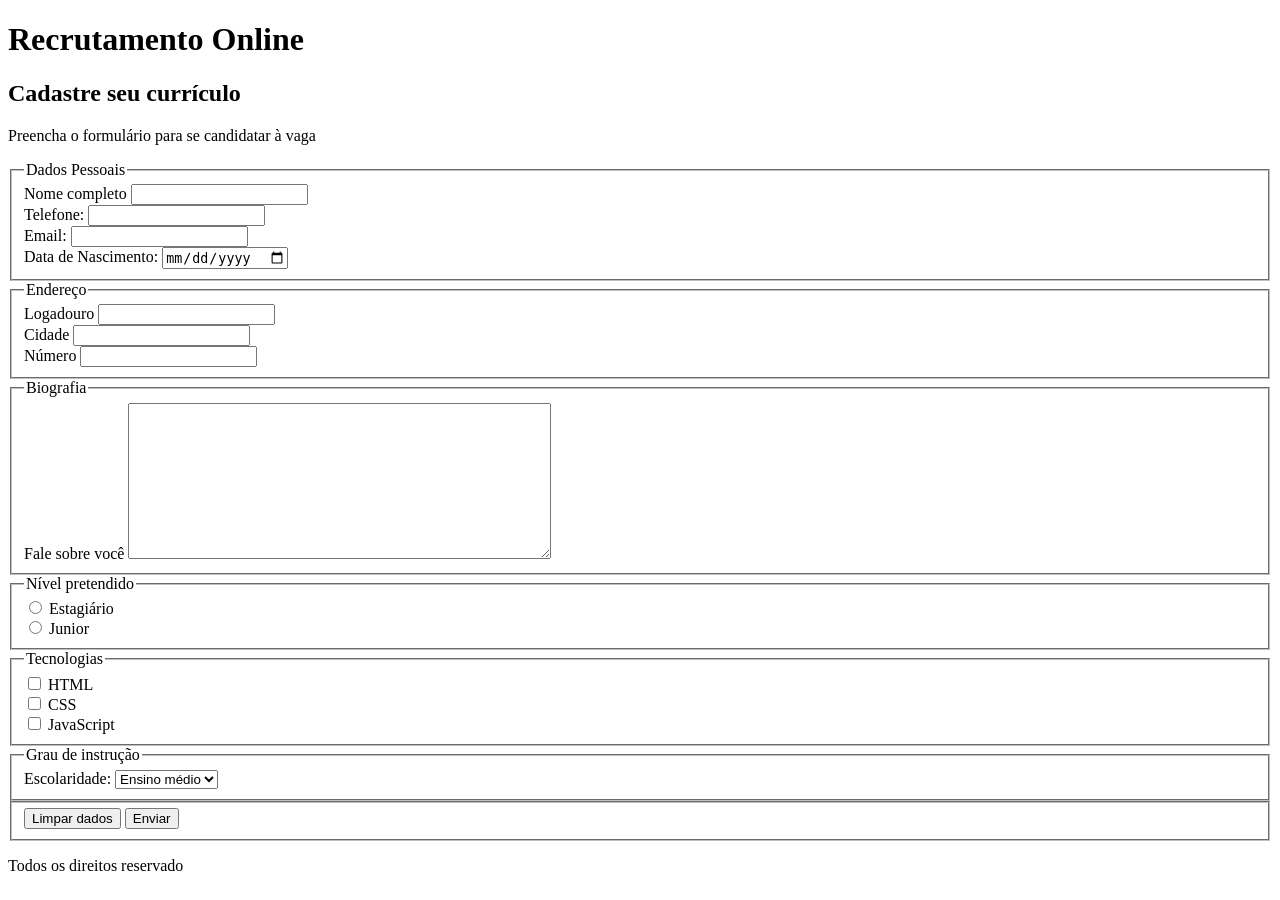
==== aula 3/index.html @ 9260c5a0 "aula 3 formulário inicial" ====
<!DOCTYPE html>
<html lang="pt-BR">
    <head>
        <meta charset="UTF-8">
        <title>Recrutamento Online</title>
    </head>
    <body>
        <header>
            <h1>Recrutamento Online</h1>
        </header>
        <main>
            <section>
                <h2>Cadastre seu currículo</h2>
                <form action="#" method="get">
                    <p>Preencha o formulário para se candidatar à vaga</p>
                    <fieldset>
                        <legend>Dados Pessoais</legend>
                        <div>
                            <label for="nome_id">Nome completo</label>
                            <input id="nome_id" name="nome" type="text">
                        </div>
                        <div>
                            <label for="telefone_id">Telefone:</label>
                            <input id="telefone_id" name="telefone" type="tel">
                        </div>
                        <div>
                            <label for="email_id">Email:</label>
                            <input id="email_id" name="email" type="email">
                        </div>
                        <div>
                            <label for="data_nasc_id">Data de Nascimento:</label>
                            <input id="data_nasc_id" name="data_nasc" type="date">
                        </div>
                    </fieldset>
                    <fieldset>
                        <legend>Endereço</legend>
                        <div>
                            <label for="logadouro_id">Logadouro</label>
                            <input id="logadouro_id" name="logadouro" type="text">
                        </div>
                        <div>
                            <label for="cidade_id">Cidade</label>
                            <input id="cidade_id" name="cidade" type="text">
                        </div>
                        <div>
                            <label for="numero_id">Número</label>
                            <input id="numero_id" name="numero" type="number">
                        </div>
                    </fieldset>
                    <fieldset>
                        <legend>Biografia</legend>
                        <div>
                            <label for="resumo_id">Fale sobre você</label>
                            <textarea id="resumo_id" name="resumo" rows="10" cols="50"></textarea>
                        </div>
                    </fieldset>
                    <fieldset>
                        <legend>Nível pretendido</legend>
                        <div>
                            <input id="estagiario_id" name="nivel" type="radio" value="estagiario">
                            <label for="estagiario_id">Estagiário</label>
                        </div>
                        <div>
                            <input id="junior_id" name="nivel" type="radio" value="junior">
                            <label for="junior_id">Junior</label>
                        </div>
                    </fieldset>
                    <fieldset>
                        <legend>Tecnologias</legend>
                        <div>
                            <input id="tec_html_id" name="tecnologia" type="checkbox" value="html">
                            <label for="tec_html_id">HTML</label>
                        </div>
                        <div>
                            <input id="tec_css_id" name="tecnologia" type="checkbox" value="css">
                            <label for="tec_css_id">CSS</label>
                        </div>
                        <div>
                            <input id="tec_js_id" name="tecnologia" type="checkbox" value="js">
                            <label for="tec_js_id">JavaScript</label>
                        </div>
                    </fieldset>
                    <fieldset>
                        <legend>Grau de instrução</legend>
                        <div>
                            <label for="escolaridade_id">Escolaridade:</label>
                            <select id="esolcaridade_id" name="escolaridade">
                                <option value="medio">Ensino médio</option>
                                <option value="graduação">Graduação</option>
                                <option value="pos">Pós</option>
                            </select>
                        </div>
                    </fieldset>
                    <fieldset>
                        <div>
                            <button type="reset">Limpar dados</button>
                            <button type="submit">Enviar</button>
                        </div>
                    </fieldset>
                </form>
            </section>
        </main>
        <footer>
            <p>Todos os direitos reservado</p>
        </footer>
    </body>
</html>
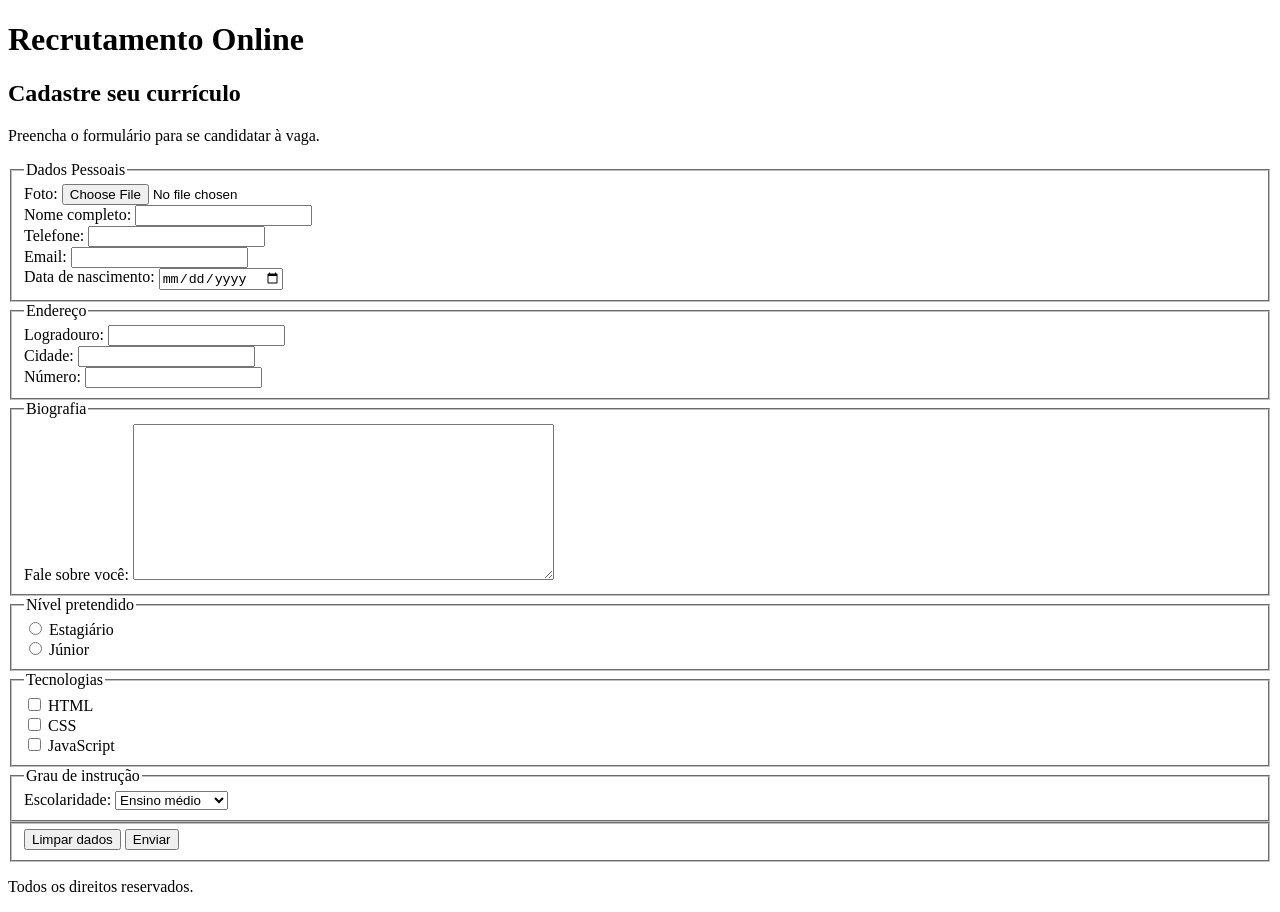
==== commit 688c16d8: "Arrumado" ====
--- a/aula 3/index.html
+++ b/aula 3/index.html
@@ -1,107 +1,141 @@
 <!DOCTYPE html>
 <html lang="pt-BR">
-    <head>
-        <meta charset="UTF-8">
-        <title>Recrutamento Online</title>
-    </head>
-    <body>
-        <header>
-            <h1>Recrutamento Online</h1>
-        </header>
-        <main>
-            <section>
-                <h2>Cadastre seu currículo</h2>
-                <form action="#" method="get">
-                    <p>Preencha o formulário para se candidatar à vaga</p>
-                    <fieldset>
-                        <legend>Dados Pessoais</legend>
-                        <div>
-                            <label for="nome_id">Nome completo</label>
-                            <input id="nome_id" name="nome" type="text">
-                        </div>
-                        <div>
-                            <label for="telefone_id">Telefone:</label>
-                            <input id="telefone_id" name="telefone" type="tel">
-                        </div>
-                        <div>
-                            <label for="email_id">Email:</label>
-                            <input id="email_id" name="email" type="email">
-                        </div>
-                        <div>
-                            <label for="data_nasc_id">Data de Nascimento:</label>
-                            <input id="data_nasc_id" name="data_nasc" type="date">
-                        </div>
-                    </fieldset>
-                    <fieldset>
-                        <legend>Endereço</legend>
-                        <div>
-                            <label for="logadouro_id">Logadouro</label>
-                            <input id="logadouro_id" name="logadouro" type="text">
-                        </div>
-                        <div>
-                            <label for="cidade_id">Cidade</label>
-                            <input id="cidade_id" name="cidade" type="text">
-                        </div>
-                        <div>
-                            <label for="numero_id">Número</label>
-                            <input id="numero_id" name="numero" type="number">
-                        </div>
-                    </fieldset>
-                    <fieldset>
-                        <legend>Biografia</legend>
-                        <div>
-                            <label for="resumo_id">Fale sobre você</label>
-                            <textarea id="resumo_id" name="resumo" rows="10" cols="50"></textarea>
-                        </div>
-                    </fieldset>
-                    <fieldset>
-                        <legend>Nível pretendido</legend>
-                        <div>
-                            <input id="estagiario_id" name="nivel" type="radio" value="estagiario">
-                            <label for="estagiario_id">Estagiário</label>
-                        </div>
-                        <div>
-                            <input id="junior_id" name="nivel" type="radio" value="junior">
-                            <label for="junior_id">Junior</label>
-                        </div>
-                    </fieldset>
-                    <fieldset>
-                        <legend>Tecnologias</legend>
-                        <div>
-                            <input id="tec_html_id" name="tecnologia" type="checkbox" value="html">
-                            <label for="tec_html_id">HTML</label>
-                        </div>
-                        <div>
-                            <input id="tec_css_id" name="tecnologia" type="checkbox" value="css">
-                            <label for="tec_css_id">CSS</label>
-                        </div>
-                        <div>
-                            <input id="tec_js_id" name="tecnologia" type="checkbox" value="js">
-                            <label for="tec_js_id">JavaScript</label>
-                        </div>
-                    </fieldset>
-                    <fieldset>
-                        <legend>Grau de instrução</legend>
-                        <div>
-                            <label for="escolaridade_id">Escolaridade:</label>
-                            <select id="esolcaridade_id" name="escolaridade">
-                                <option value="medio">Ensino médio</option>
-                                <option value="graduação">Graduação</option>
-                                <option value="pos">Pós</option>
-                            </select>
-                        </div>
-                    </fieldset>
-                    <fieldset>
-                        <div>
-                            <button type="reset">Limpar dados</button>
-                            <button type="submit">Enviar</button>
-                        </div>
-                    </fieldset>
-                </form>
-            </section>
-        </main>
-        <footer>
-            <p>Todos os direitos reservado</p>
-        </footer>
-    </body>
+<head>
+    <meta charset="UTF-8">
+    <meta name="viewport" content="width=device-width, initial-scale=1.0">
+    <title>Recrutamento Online</title>
+</head>
+
+<body>
+    <header>
+        <h1>Recrutamento Online</h1>
+    </header>
+
+    <main>
+        <section>
+            <h2>Cadastre seu currículo</h2>
+
+            <form action="https://postman-echo.com/post" method="post" enctype="multipart/form-data">
+
+                <p>Preencha o formulário para se candidatar à vaga.</p>
+
+                <fieldset>
+                    <legend>Dados Pessoais</legend>
+
+                    <div>
+                        <label for="foto_id">Foto:</label>
+                        <input id="foto_id" name="foto" type="file" accept="image/*">
+                    </div>
+
+                    <div>
+                        <label for="nome_id">Nome completo:</label>
+                        <input id="nome_id" name="nome" type="text">
+                    </div>
+
+                    <div>
+                        <label for="telefone_id">Telefone:</label>
+                        <input id="telefone_id" name="telefone" type="tel">
+                    </div>
+
+                    <div>
+                        <label for="email_id">Email:</label>
+                        <input id="email_id" name="email" type="email">
+                    </div>
+
+                    <div>
+                        <label for="data_nasc_id">Data de nascimento:</label>
+                        <input id="data_nasc_id" name="data_nasc" type="date">
+                    </div>
+                </fieldset>
+
+                <fieldset>
+                    <legend>Endereço</legend>
+
+                    <div>
+                        <label for="logradouro_id">Logradouro:</label>
+                        <input id="logradouro_id" name="logradouro" type="text">
+                    </div>
+
+                    <div>
+                        <label for="cidade_id">Cidade:</label>
+                        <input id="cidade_id" name="cidade" type="text">
+                    </div>
+
+                    <div>
+                        <label for="numero_id">Número:</label>
+                        <input id="numero_id" name="numero" type="number">
+                    </div>
+                </fieldset>
+
+                <fieldset>
+                    <legend>Biografia</legend>
+
+                    <div>
+                        <label for="resumo_id">Fale sobre você:</label>
+                        <textarea id="resumo_id" name="resumo" rows="10" cols="50"></textarea>
+                    </div>
+                </fieldset>
+
+                <fieldset>
+                    <legend>Nível pretendido</legend>
+
+                    <div>
+                        <input id="estagiario_id" name="nivel" type="radio" value="estagiario">
+                        <label for="estagiario_id">Estagiário</label>
+                    </div>
+
+                    <div>
+                        <input id="junior_id" name="nivel" type="radio" value="junior">
+                        <label for="junior_id">Júnior</label>
+                    </div>
+                </fieldset>
+
+                <fieldset>
+                    <legend>Tecnologias</legend>
+
+                    <div>
+                        <input id="tec_html_id" name="tecnologia" type="checkbox" value="html">
+                        <label for="tec_html_id">HTML</label>
+                    </div>
+
+                    <div>
+                        <input id="tec_css_id" name="tecnologia" type="checkbox" value="css">
+                        <label for="tec_css_id">CSS</label>
+                    </div>
+
+                    <div>
+                        <input id="tec_js_id" name="tecnologia" type="checkbox" value="js">
+                        <label for="tec_js_id">JavaScript</label>
+                    </div>
+                </fieldset>
+
+                <fieldset>
+                    <legend>Grau de instrução</legend>
+
+                    <div>
+                        <label for="escolaridade_id">Escolaridade:</label>
+
+                        <select id="escolaridade_id" name="escolaridade">
+                            <option value="medio">Ensino médio</option>
+                            <option value="graduacao">Graduação</option>
+                            <option value="pos">Pós-graduação</option>
+                        </select>
+                    </div>
+                </fieldset>
+
+                <fieldset>
+                    <div>
+                        <button type="reset">Limpar dados</button>
+                        <button type="submit">Enviar</button>
+                    </div>
+                </fieldset>
+
+            </form>
+        </section>
+    </main>
+
+    <footer>
+        <p>Todos os direitos reservados.</p>
+    </footer>
+</body>
 </html>
